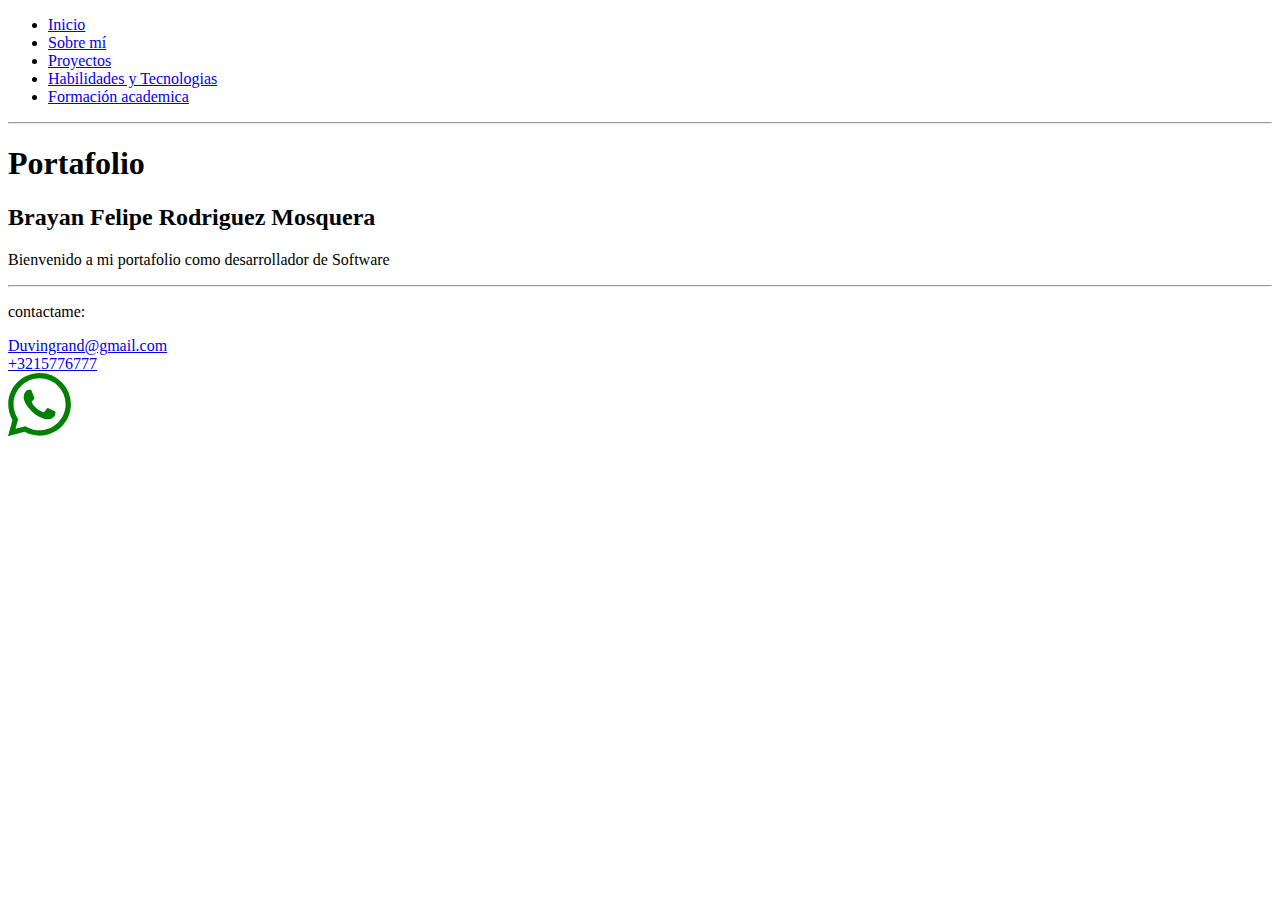
==== index.html @ 7ae87937 "Importados los archivos en la version Online de Visual Studio" ====
<!DOCTYPE html>
<html lang="en">
  <head>
    <meta charset="UTF-8" />
    <meta name="viewport" content="width=device-width, initial-scale=1.0" />
    <title>Portafolio</title>
  </head>
  <body>
    <header>
      <ul>
        <li><a href="/">Inicio</a></li>
        <li><a href="./src/pages/sobreMi.html">Sobre mí</a></li>
        <li><a href="./src/pages/proyectos.html">Proyectos</a></li>
        <li>
          <a href="./src/pages/habilidades.html">Habilidades y Tecnologias</a>
        </li>
        <li><a href="./src/pages/educacion.html">Formación academica</a></li>
      </ul>
    </header><hr>
    <main>
      <h1>Portafolio</h1>
      <h2>Brayan Felipe Rodriguez Mosquera</h2>
      <p>Bienvenido a mi portafolio como desarrollador de Software</p>
    </main><hr>
    <footer>
      <section>
        
        
      </section>
      <section>
      <p>contactame:</p>
      <a href="mailto:Duvingrand@gmail.com">Duvingrand@gmail.com</a>
      <br />
      <a href="tel:+3215776777">+3215776777</a>
      <br />
      <a href="http://wa.me/+523215775777">
        <svg width="5%" height="5%" fill="Green" viewBox="0 0 16 16">
        <path
          d="M13.601 2.326A7.85 7.85 0 0 0 7.994 0C3.627 0 .068 3.558.064 7.926c0 1.399.366 2.76 1.057 3.965L0 16l4.204-1.102a7.9 7.9 0 0 0 3.79.965h.004c4.368 0 7.926-3.558 7.93-7.93A7.9 7.9 0 0 0 13.6 2.326zM7.994 14.521a6.6 6.6 0 0 1-3.356-.92l-.24-.144-2.494.654.666-2.433-.156-.251a6.56 6.56 0 0 1-1.007-3.505c0-3.626 2.957-6.584 6.591-6.584a6.56 6.56 0 0 1 4.66 1.931 6.56 6.56 0 0 1 1.928 4.66c-.004 3.639-2.961 6.592-6.592 6.592m3.615-4.934c-.197-.099-1.17-.578-1.353-.646-.182-.065-.315-.099-.445.099-.133.197-.513.646-.627.775-.114.133-.232.148-.43.05-.197-.1-.836-.308-1.592-.985-.59-.525-.985-1.175-1.103-1.372-.114-.198-.011-.304.088-.403.087-.088.197-.232.296-.346.1-.114.133-.198.198-.33.065-.134.034-.248-.015-.347-.05-.099-.445-1.076-.612-1.47-.16-.389-.323-.335-.445-.34-.114-.007-.247-.007-.38-.007a.73.73 0 0 0-.529.247c-.182.198-.691.677-.691 1.654s.71 1.916.81 2.049c.098.133 1.394 2.132 3.383 2.992.47.205.84.326 1.129.418.475.152.904.129 1.246.08.38-.058 1.171-.48 1.338-.943.164-.464.164-.86.114-.943-.049-.084-.182-.133-.38-.232"></path>
        </svg>
      </a>
      
      </section>
    </footer>
  </body>
</html>
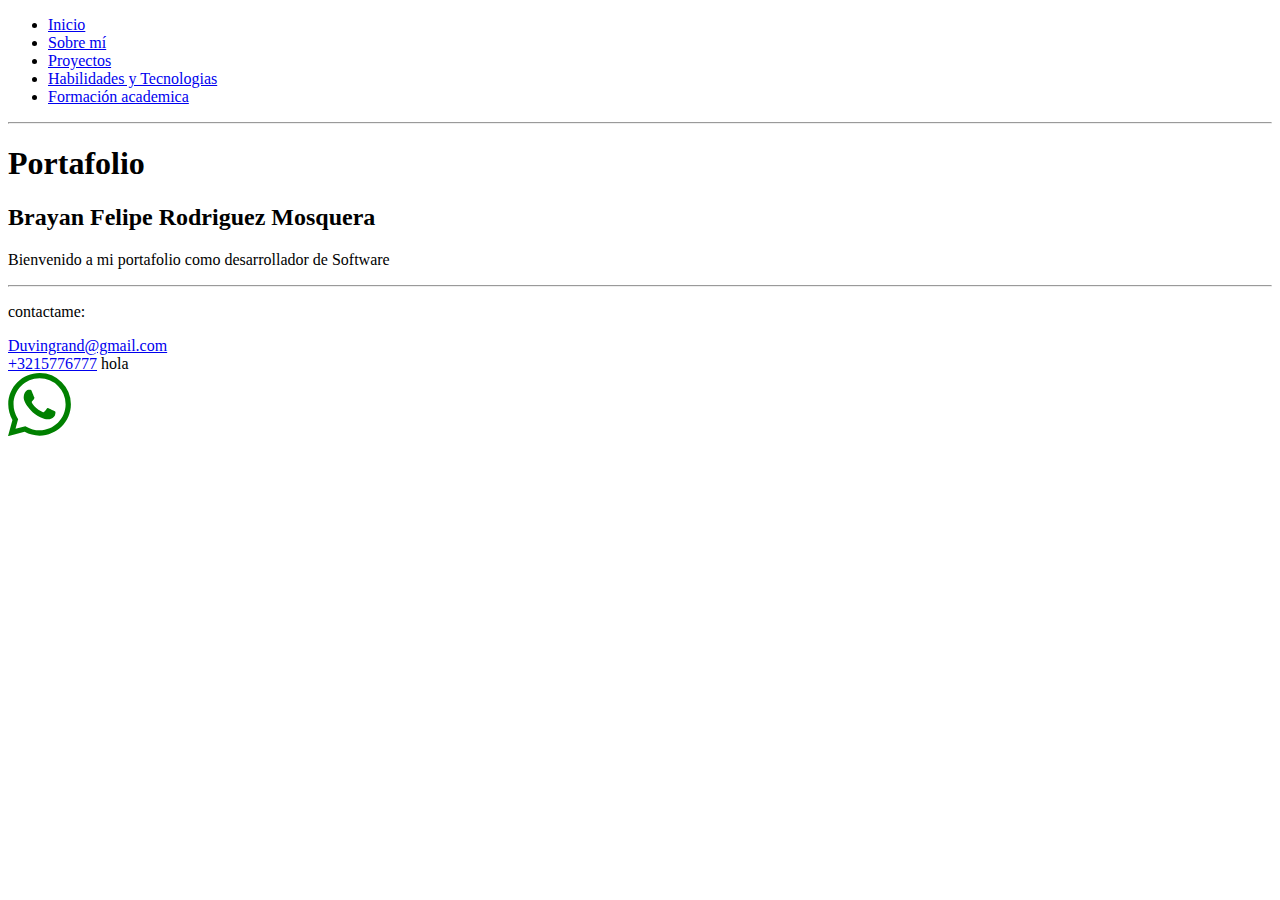
==== commit d2647089: "prueba de commit" ====
--- a/index.html
+++ b/index.html
@@ -4,9 +4,11 @@
     <meta charset="UTF-8" />
     <meta name="viewport" content="width=device-width, initial-scale=1.0" />
     <title>Portafolio</title>
+    <link rel="stylesheet" href="/">
   </head>
   <body>
     <header>
+      <nav>
       <ul>
         <li><a href="/">Inicio</a></li>
         <li><a href="./src/pages/sobreMi.html">Sobre mí</a></li>
@@ -16,6 +18,7 @@
         </li>
         <li><a href="./src/pages/educacion.html">Formación academica</a></li>
       </ul>
+    </nav>
     </header><hr>
     <main>
       <h1>Portafolio</h1>
@@ -32,6 +35,7 @@
       <a href="mailto:Duvingrand@gmail.com">Duvingrand@gmail.com</a>
       <br />
       <a href="tel:+3215776777">+3215776777</a>
+      hola
       <br />
       <a href="http://wa.me/+523215775777">
         <svg width="5%" height="5%" fill="Green" viewBox="0 0 16 16">
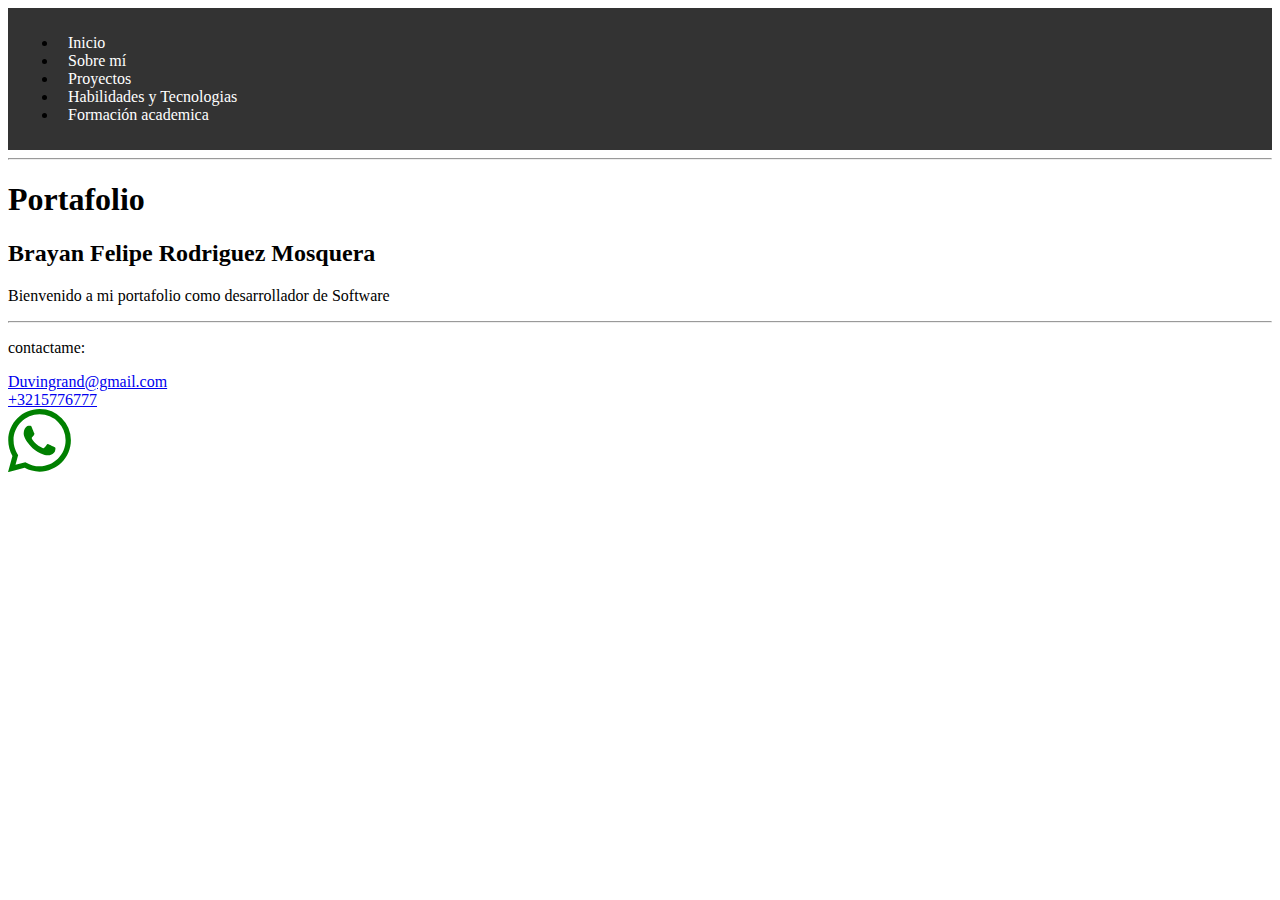
==== commit 598bd488: "ultima prueba" ====
--- a/index.html
+++ b/index.html
@@ -4,7 +4,7 @@
     <meta charset="UTF-8" />
     <meta name="viewport" content="width=device-width, initial-scale=1.0" />
     <title>Portafolio</title>
-    <link rel="stylesheet" href="/">
+    <link rel="stylesheet" href="/src/css/styles.css">
   </head>
   <body>
     <header>
@@ -35,7 +35,6 @@
       <a href="mailto:Duvingrand@gmail.com">Duvingrand@gmail.com</a>
       <br />
       <a href="tel:+3215776777">+3215776777</a>
-      hola
       <br />
       <a href="http://wa.me/+523215775777">
         <svg width="5%" height="5%" fill="Green" viewBox="0 0 16 16">
--- a/src/css/styles.css
+++ b/src/css/styles.css
@@ -0,0 +1,18 @@
+/* Estilo básico para el nav */
+nav {
+    background-color: #333;
+    padding: 10px;
+  }
+  
+  /* Estilo para los enlaces dentro del nav */
+  nav a {
+    color: #fff; /* Color del texto */
+    text-decoration: none; /* Sin subrayado */
+    padding: 10px; /* Espaciado interno */
+  }
+  
+  /* Estilo para los enlaces al pasar el mouse por encima */
+  nav a:hover {
+    background-color: #555; /* Color de fondo al pasar el mouse */
+  }
+  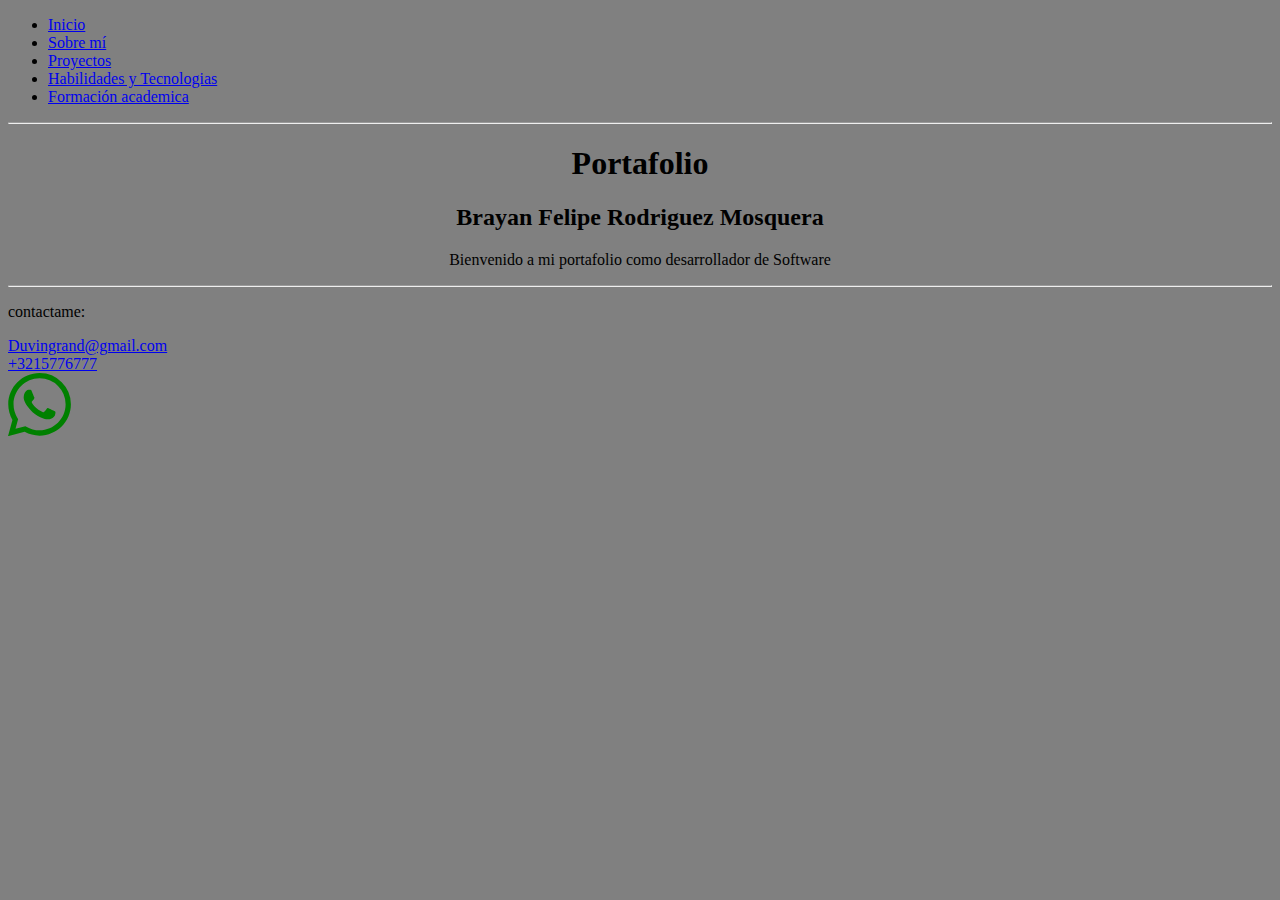
==== commit 663d93d5: "cambios de diseño simulando la pagina de "https://fischerdani.com/"" ====
--- a/index.html
+++ b/index.html
@@ -20,7 +20,7 @@
       </ul>
     </nav>
     </header><hr>
-    <main>
+    <main id="perfil">
       <h1>Portafolio</h1>
       <h2>Brayan Felipe Rodriguez Mosquera</h2>
       <p>Bienvenido a mi portafolio como desarrollador de Software</p>
--- a/src/css/styles.css
+++ b/src/css/styles.css
@@ -1,18 +1,8 @@
-/* Estilo básico para el nav */
-nav {
-    background-color: #333;
-    padding: 10px;
-  }
-  
-  /* Estilo para los enlaces dentro del nav */
-  nav a {
-    color: #fff; /* Color del texto */
-    text-decoration: none; /* Sin subrayado */
-    padding: 10px; /* Espaciado interno */
-  }
-  
-  /* Estilo para los enlaces al pasar el mouse por encima */
-  nav a:hover {
-    background-color: #555; /* Color de fondo al pasar el mouse */
-  }
-  +body{
+    background-color: gray;
+}
+
+#perfil{
+    align-items: center;
+    text-align: center;
+}